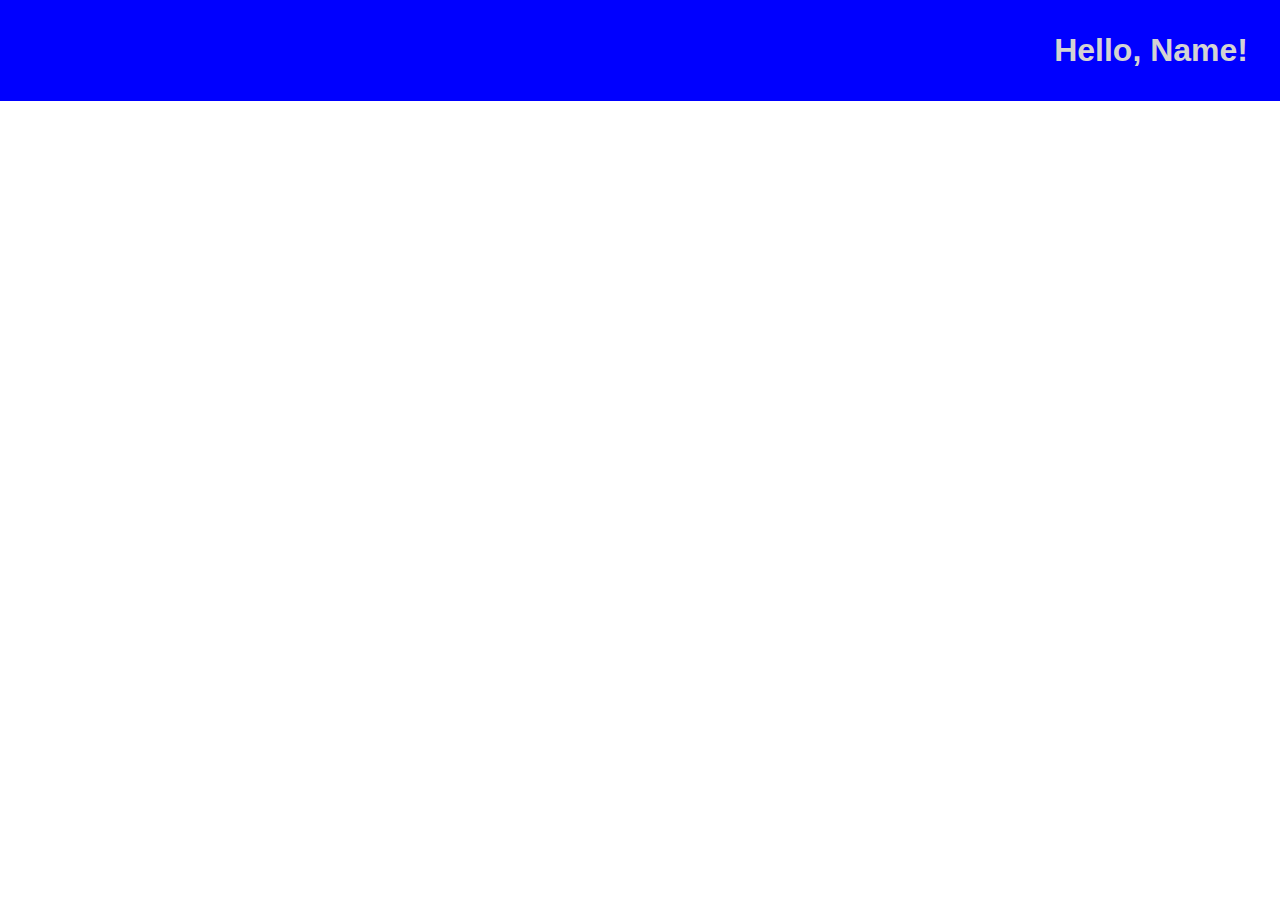
==== html/index.html @ 268f9bbb "hello" ====
<!DOCTYPE html>
<html lang="en">
    <head>
        <title>Home Page</title>
        <link rel="stylesheet" href="/html/css/index.css">
        <link rel="stylesheet" href="/html/css/main.css">


    </head>
    <body>
        <header>
            <h1><a href="/html/signup.html">Hello, Name!</h1>
                <a href=""></a>
        </header>
    </body>
</html>
---- html/css/index.css ----
header {
    background-color: blue;
    text-align: right;
    padding: 2em;
}

header a{
    color: lightgray;
    transition: ease 250ms;
    text-decoration: none;

}

header a:hover {
    color: white;
}
---- html/css/main.css ----
* {
    margin: 0;
    padding: 0;
    font-family: Arial, Helvetica, sans-serif;
}
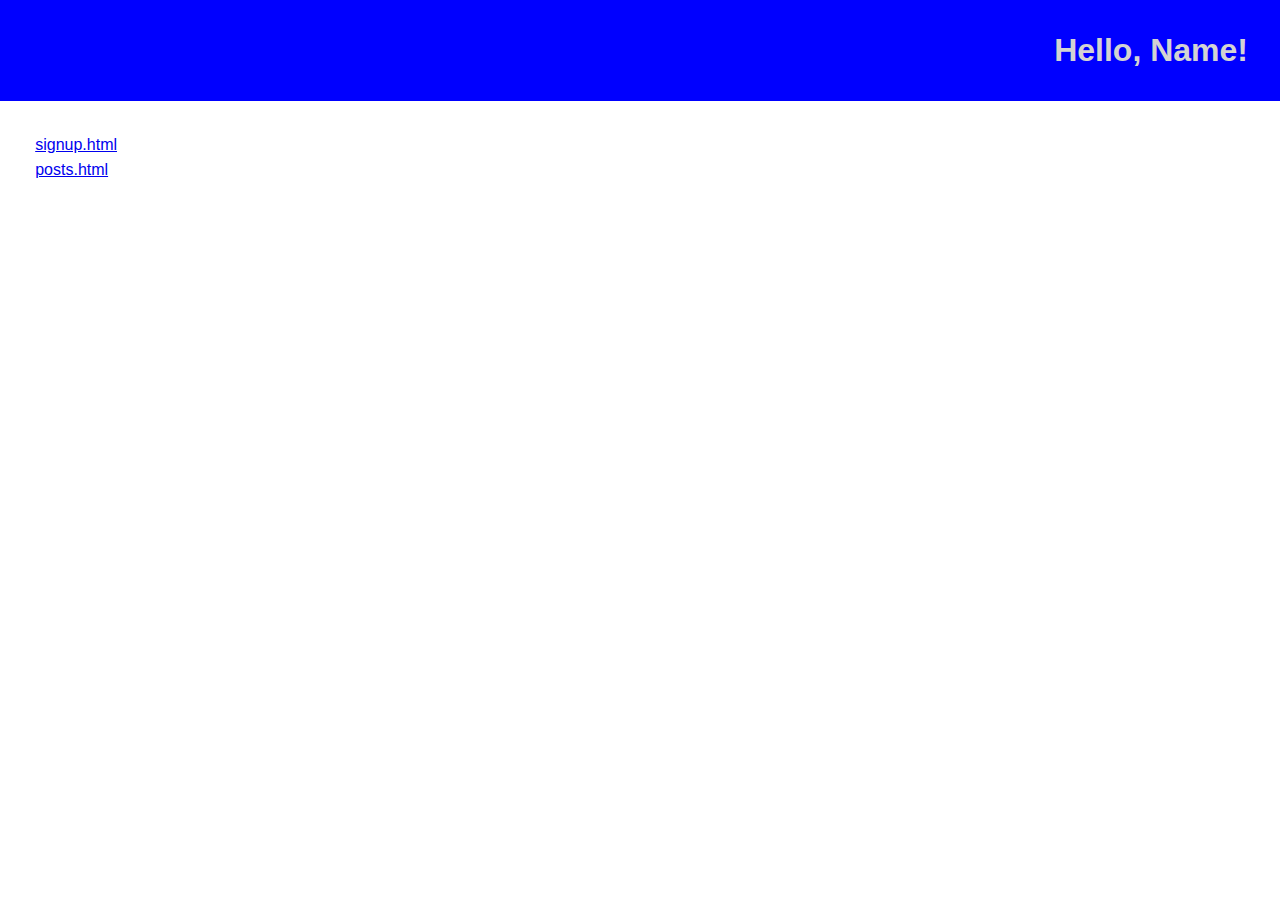
==== commit dcfc4b3d: "finished posts html and css" ====
--- a/html/index.html
+++ b/html/index.html
@@ -9,8 +9,12 @@
     </head>
     <body>
         <header>
-            <h1><a href="/html/signup.html">Hello, Name!</h1>
-                <a href=""></a>
+            <h1><a href="/html/signup.html">Hello, Name!</a></h1>
         </header>
+        <ul>
+            <li><a href="/html/signup.html">signup.html</a></li>
+            <li><a href="/html/posts.html">posts.html</a></li>
+        <ul>
+        </section>
     </body>
 </html>--- a/html/css/index.css
+++ b/html/css/index.css
@@ -4,13 +4,32 @@
     padding: 2em;
 }
 
+
 header a{
     color: lightgray;
     transition: ease 250ms;
     text-decoration: none;
-
 }
 
 header a:hover {
     color: white;
+}
+
+ul {
+    padding: 2rem;
+    list-style: none;
+}
+
+li {
+    padding: .2rem;
+}
+
+section a {
+    color: gray;
+    text-decoration: none;
+    transition: ease 250ms;
+}
+
+section a:hover {
+    color: black;
 }--- a/html/css/main.css
+++ b/html/css/main.css
@@ -2,4 +2,5 @@
     margin: 0;
     padding: 0;
     font-family: Arial, Helvetica, sans-serif;
+    box-sizing: border-box;
 }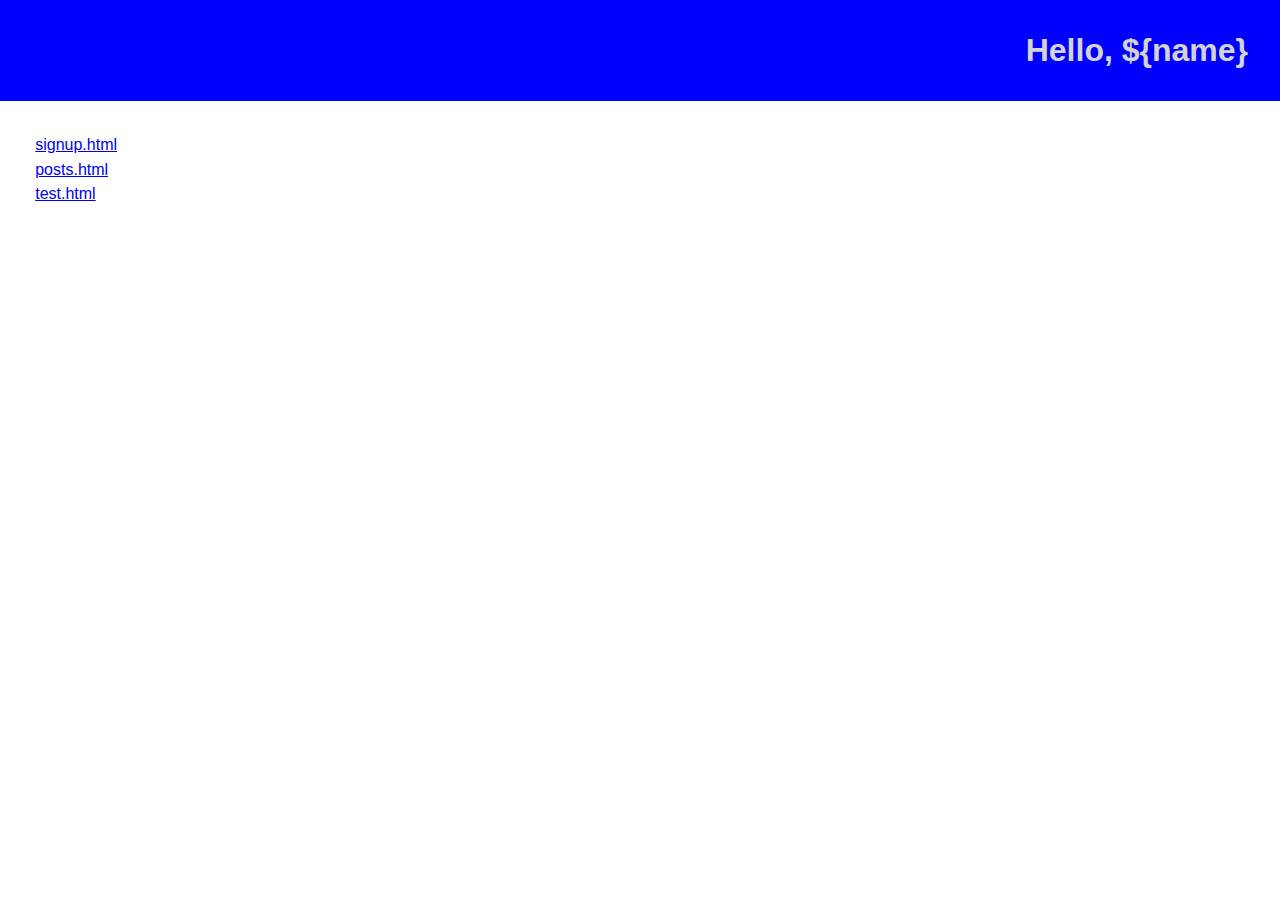
==== commit b94adec6: "impleted dynamic html still in progress" ====
--- a/html/index.html
+++ b/html/index.html
@@ -9,11 +9,12 @@
     </head>
     <body>
         <header>
-            <h1><a href="/html/signup.html">Hello, Name!</a></h1>
+            <h1><a href="/html/signup.html">Hello, ${name}</a></h1>
         </header>
         <ul>
             <li><a href="/html/signup.html">signup.html</a></li>
             <li><a href="/html/posts.html">posts.html</a></li>
+            <li><a href="/html/test.html">test.html</a></li>
         <ul>
         </section>
     </body>
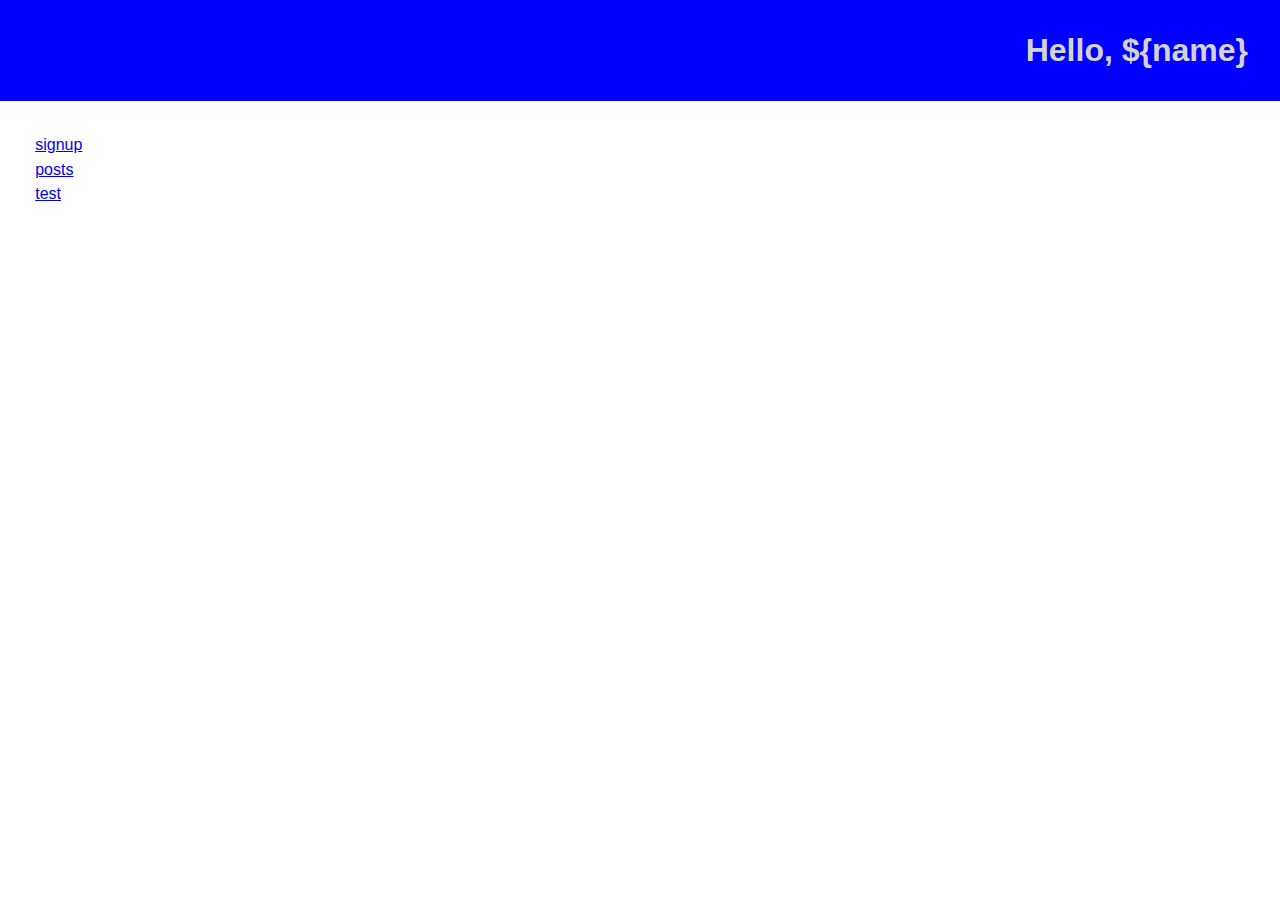
==== commit 1ec8cc73: "figured out template implementation" ====
--- a/html/index.html
+++ b/html/index.html
@@ -9,12 +9,12 @@
     </head>
     <body>
         <header>
-            <h1><a href="/html/signup.html">Hello, ${name}</a></h1>
+            <h1><a href="/signup">Hello, ${name}</a></h1>
         </header>
         <ul>
-            <li><a href="/html/signup.html">signup.html</a></li>
-            <li><a href="/html/posts.html">posts.html</a></li>
-            <li><a href="/html/test.html">test.html</a></li>
+            <li><a href="/signup">signup</a></li>
+            <li><a href="/posts">posts</a></li>
+            <li><a href="/test">test</a></li>
         <ul>
         </section>
     </body>
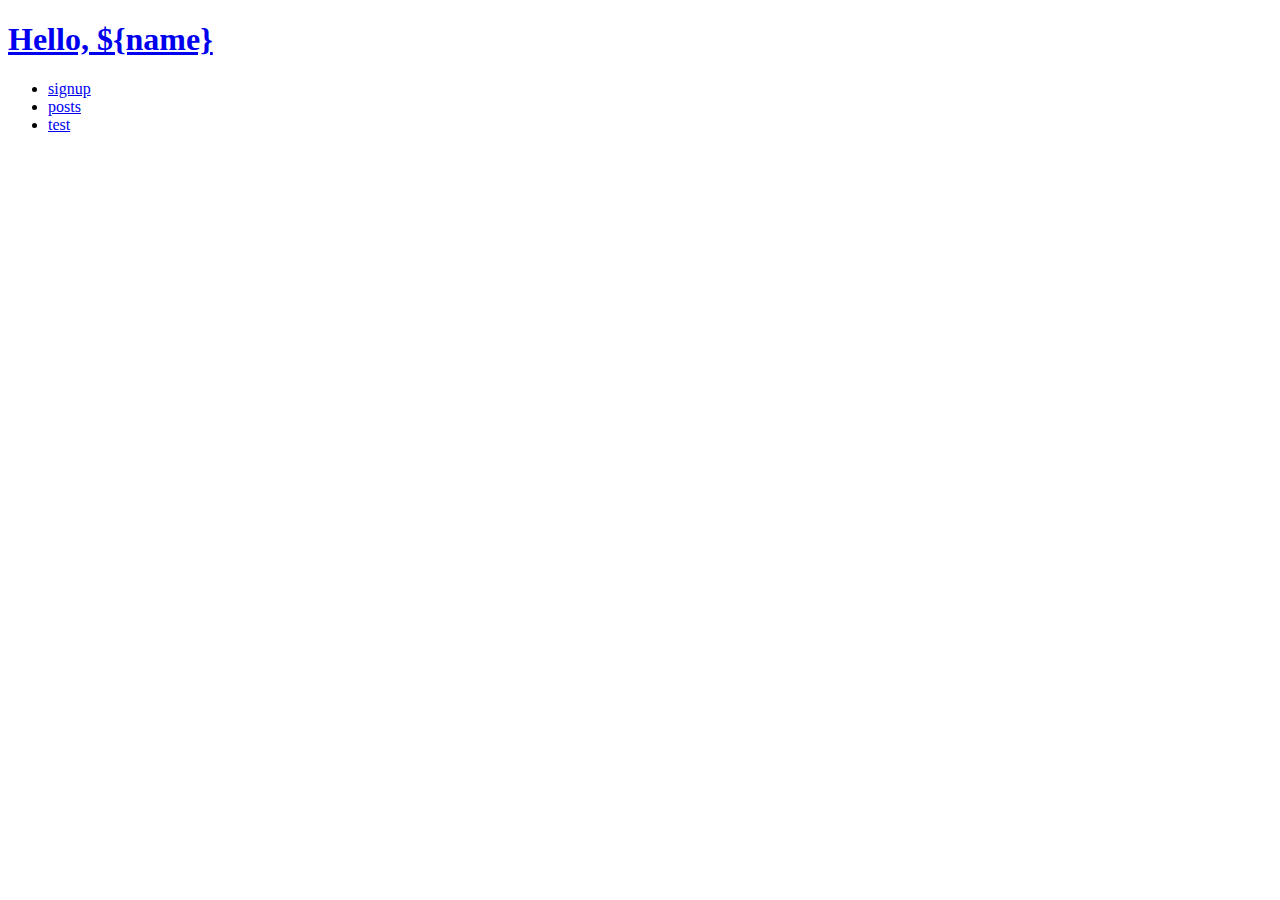
==== commit 942db9b6: "no change" ====
--- a/html/index.html
+++ b/html/index.html
@@ -2,8 +2,8 @@
 <html lang="en">
     <head>
         <title>Home Page</title>
-        <link rel="stylesheet" href="/html/css/index.css">
-        <link rel="stylesheet" href="/html/css/main.css">
+        <link rel="stylesheet" href="html/css/index.css">
+        <link rel="stylesheet" href="html/css/main.css">
 
 
     </head>
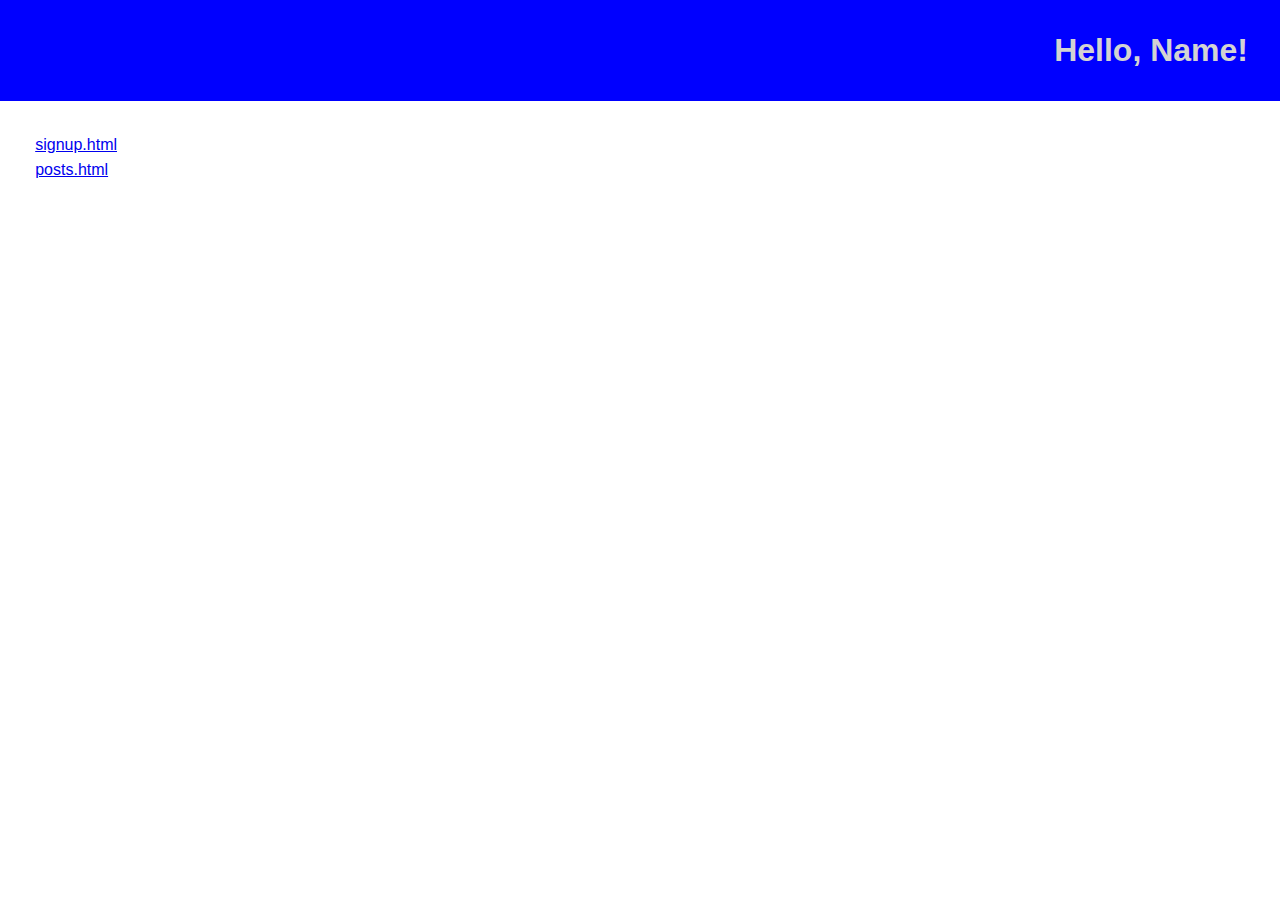
==== commit 83604ab2: "fixed" ====
--- a/html/index.html
+++ b/html/index.html
@@ -2,19 +2,18 @@
 <html lang="en">
     <head>
         <title>Home Page</title>
-        <link rel="stylesheet" href="html/css/index.css">
-        <link rel="stylesheet" href="html/css/main.css">
+        <link rel="stylesheet" href="/html/css/index.css">
+        <link rel="stylesheet" href="/html/css/main.css">
 
 
     </head>
     <body>
         <header>
-            <h1><a href="/signup">Hello, ${name}</a></h1>
+            <h1><a href="/signup">Hello, Name!</a></h1>
         </header>
         <ul>
-            <li><a href="/signup">signup</a></li>
-            <li><a href="/posts">posts</a></li>
-            <li><a href="/test">test</a></li>
+            <li><a href="/signup">signup.html</a></li>
+            <li><a href="/posts">posts.html</a></li>
         <ul>
         </section>
     </body>
--- a/html/css/index.css
+++ b/html/css/index.css
@@ -0,0 +1,35 @@
+header {
+    background-color: blue;
+    text-align: right;
+    padding: 2em;
+}
+
+
+header a{
+    color: lightgray;
+    transition: ease 250ms;
+    text-decoration: none;
+}
+
+header a:hover {
+    color: white;
+}
+
+ul {
+    padding: 2rem;
+    list-style: none;
+}
+
+li {
+    padding: .2rem;
+}
+
+section a {
+    color: gray;
+    text-decoration: none;
+    transition: ease 250ms;
+}
+
+section a:hover {
+    color: black;
+}--- a/html/css/main.css
+++ b/html/css/main.css
@@ -0,0 +1,6 @@
+* {
+    margin: 0;
+    padding: 0;
+    font-family: Arial, Helvetica, sans-serif;
+    box-sizing: border-box;
+}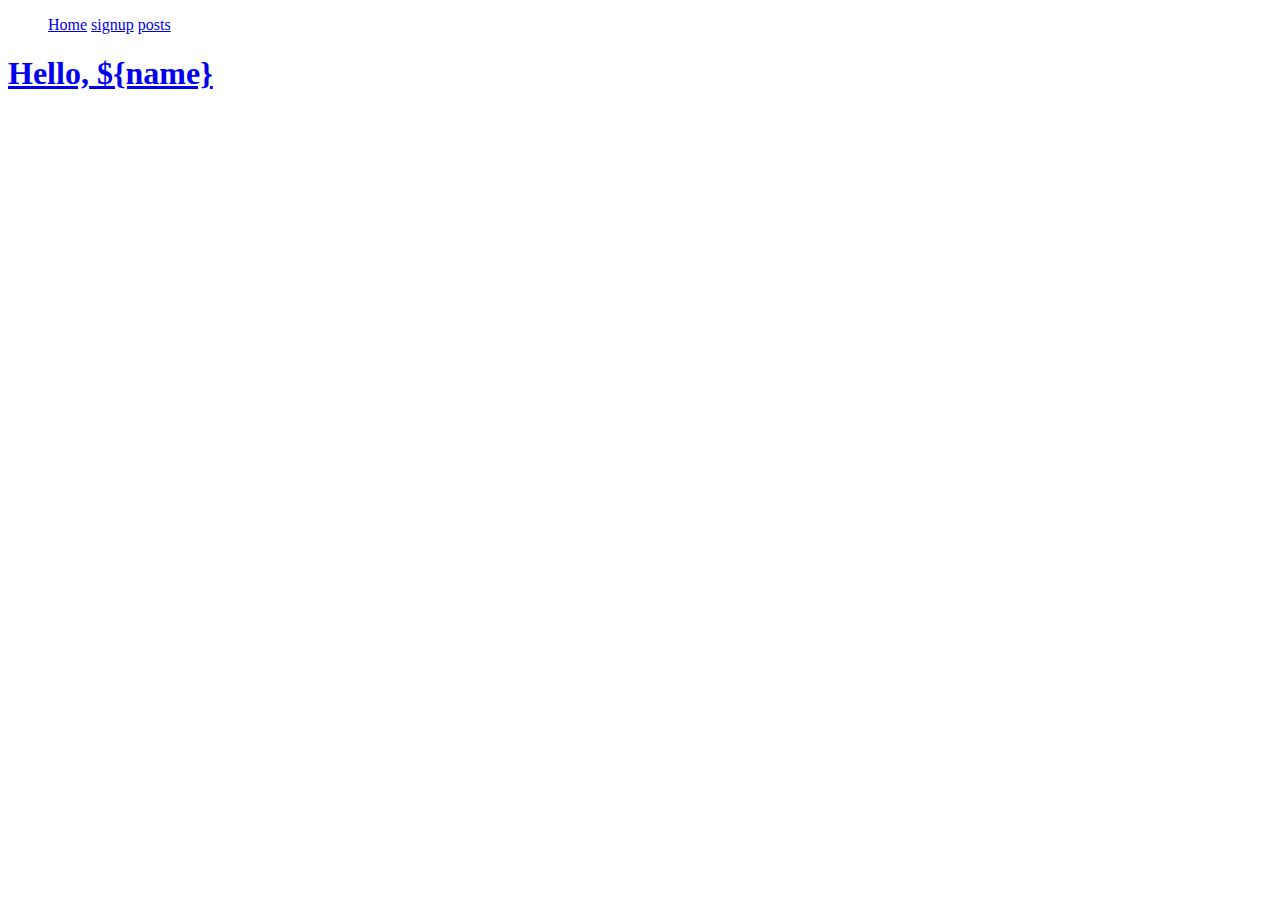
==== commit 3595fa04: "finished nav bar and lab Jan23" ====
--- a/html/index.html
+++ b/html/index.html
@@ -2,19 +2,23 @@
 <html lang="en">
     <head>
         <title>Home Page</title>
-        <link rel="stylesheet" href="/html/css/index.css">
-        <link rel="stylesheet" href="/html/css/main.css">
+        <link rel="stylesheet" href="html/css/index.css">
+        <link rel="stylesheet" href="html/css/main.css">
 
 
     </head>
     <body>
         <header>
-            <h1><a href="/signup">Hello, Name!</a></h1>
+            <div class="nav-bar">
+                <ul>
+                    <a href="/index">Home</a>
+                    <a href="/signup">signup</a>
+                    <a href="/posts">posts</a>
+                </ul>
+            </div>
+            <h1><a href="/signup">Hello, ${name}</a></h1>
         </header>
-        <ul>
-            <li><a href="/signup">signup.html</a></li>
-            <li><a href="/posts">posts.html</a></li>
-        <ul>
-        </section>
+        </body>
+
     </body>
 </html>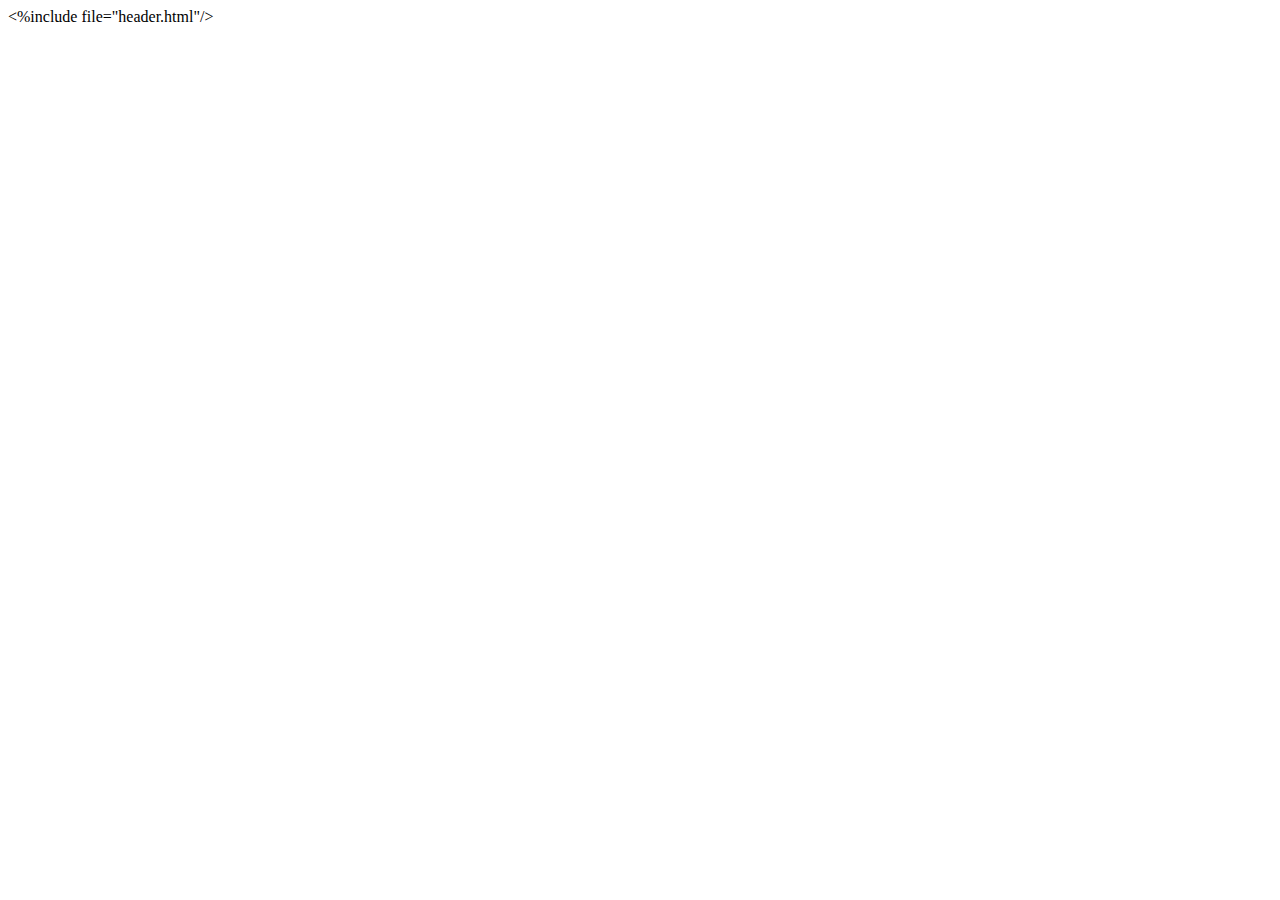
==== commit cf641ab2: "completed forms lab" ====
--- a/html/index.html
+++ b/html/index.html
@@ -5,20 +5,11 @@
         <link rel="stylesheet" href="html/css/index.css">
         <link rel="stylesheet" href="html/css/main.css">
 
-
     </head>
     <body>
-        <header>
-            <div class="nav-bar">
-                <ul>
-                    <a href="/index">Home</a>
-                    <a href="/signup">signup</a>
-                    <a href="/posts">posts</a>
-                </ul>
-            </div>
-            <h1><a href="/signup">Hello, ${name}</a></h1>
-        </header>
-        </body>
+        
+        <%include file="header.html"/>
+
 
     </body>
 </html>